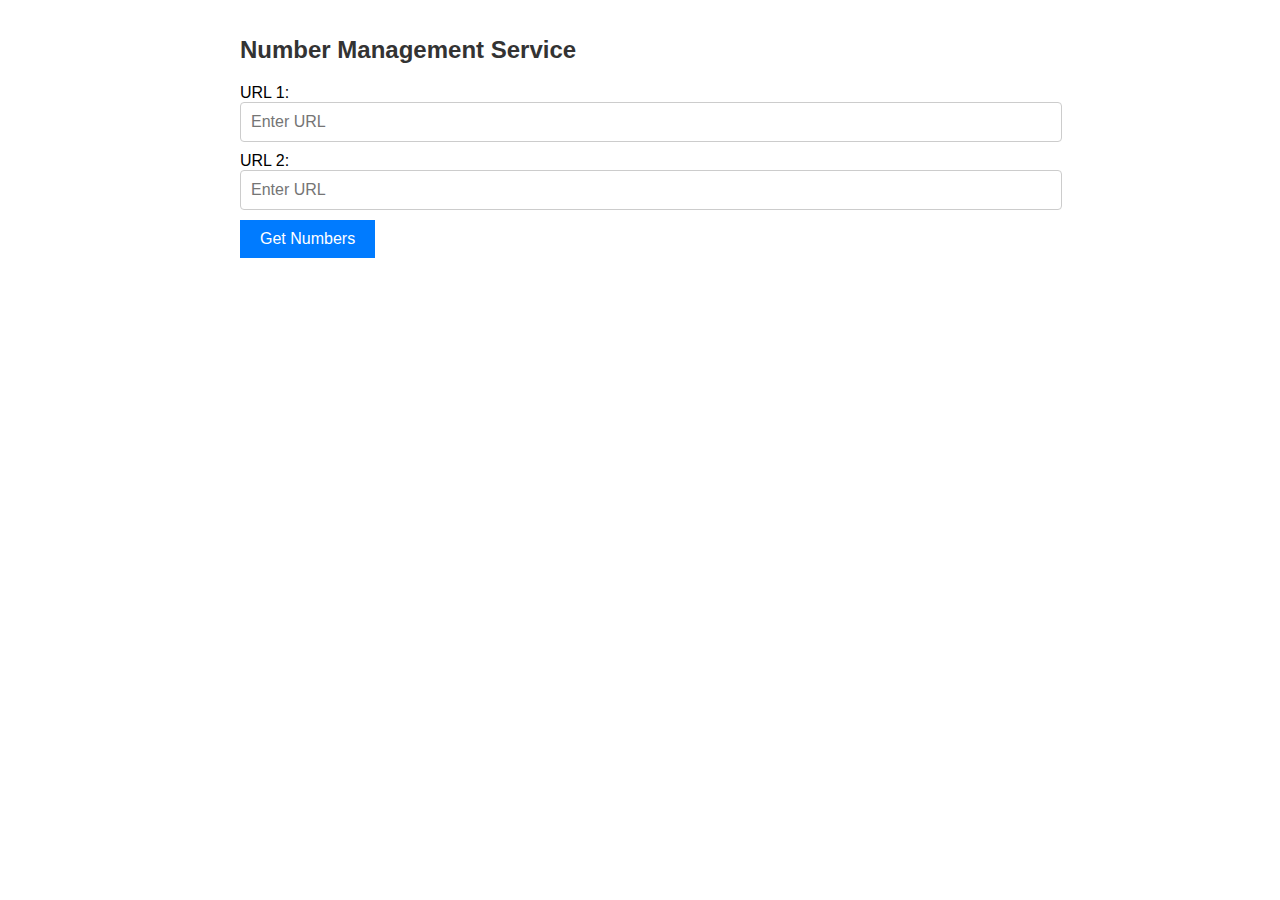
==== index.html @ 89d4655e "Add files via upload" ====
<!DOCTYPE html>
<html lang="en" >
<head>
  <meta charset="UTF-8">
  <title>CodePen - A Pen by Nikky #S</title>
  <link rel="stylesheet" href="./style.css">

</head>
<body>
<!-- partial:index.partial.html -->
<!DOCTYPE html>
<html>
<head>
  <meta charset="UTF-8">
  <title>Number Management Service</title>
  <link rel="stylesheet" href="styles.css">
</head>
<body>
  <div class="container">
    <h1>Number Management Service</h1>

    <form>
      <label for="url1">URL 1:</label>
      <input type="text" id="url1" name="url1" placeholder="Enter URL">

      <label for="url2">URL 2:</label>
      <input type="text" id="url2" name="url2" placeholder="Enter URL">

      <!-- Add more URL input fields as needed -->

      <button type="submit">Get Numbers</button>
    </form>

    <div id="result">
      <!-- Result of the API call will be displayed here -->
    </div>
  </div>

  <script src="script.js"></script>
</body>
</html>
<!-- partial -->
  <script  src="./script.js"></script>

</body>
</html>
---- style.css ----
/* CSS Styles for Number Management Service */

body {
  font-family: Arial, sans-serif;
  margin: 0;
  padding: 20px;
}

h1 {
  color: #333;
}

h2 {
  color: #666;
}

p {
  color: #999;
}

ul {
  list-style-type: none;
  padding: 0;
}

li {
  margin-bottom: 10px;
  font-size: 18px;
}
/* Global Styles */

body {
  font-family: Arial, sans-serif;
  margin: 0;
  padding: 0;
}

.container {
  max-width: 800px;
  margin: 0 auto;
  padding: 20px;
}

/* Styles for specific HTML elements */

h1 {
  font-size: 24px;
  font-weight: bold;
  margin-bottom: 20px;
}

p {
  font-size: 16px;
  line-height: 1.5;
  margin-bottom: 10px;
}

button {
  background-color: #007bff;
  color: #fff;
  border: none;
  padding: 10px 20px;
  font-size: 16px;
  cursor: pointer;
}

button:hover {
  background-color: #0056b3;
}

input[type="text"],
input[type="email"] {
  padding: 10px;
  font-size: 16px;
  border: 1px solid #ccc;
  border-radius: 4px;
  width: 100%;
  margin-bottom: 10px;
}

.error-message {
  color: red;
  font-size: 14px;
  margin-bottom: 10px;
}

.success-message {
  color: green;
  font-size: 14px;
  margin-bottom: 10px;
}
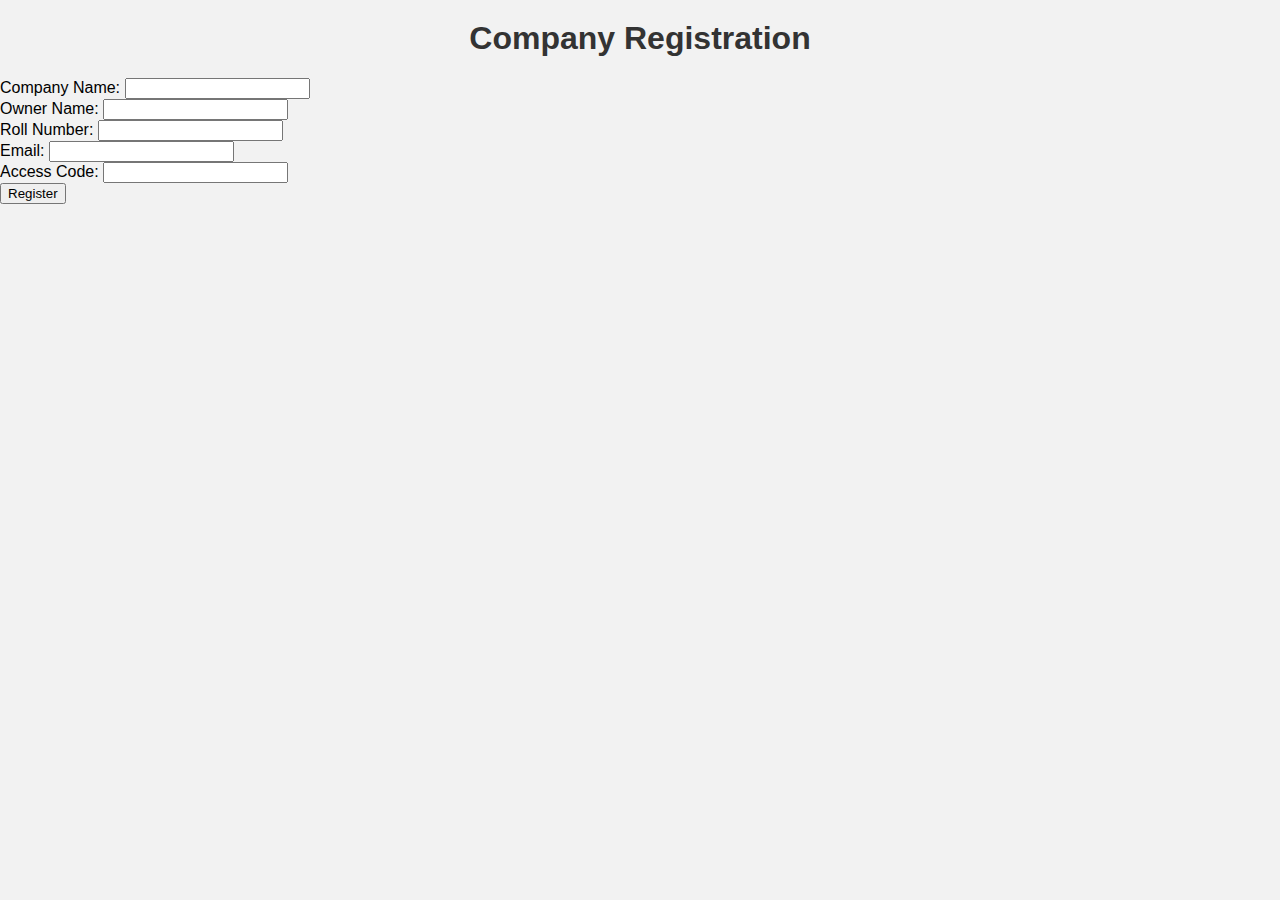
==== commit e2096876: "Add files via upload" ====
--- a/index.html
+++ b/index.html
@@ -11,31 +11,31 @@
 <!DOCTYPE html>
 <html>
 <head>
-  <meta charset="UTF-8">
-  <title>Number Management Service</title>
-  <link rel="stylesheet" href="styles.css">
+  <title>Company Registration</title>
+  <link rel="stylesheet" type="text/css" href="styles.css">
 </head>
 <body>
-  <div class="container">
-    <h1>Number Management Service</h1>
-
-    <form>
-      <label for="url1">URL 1:</label>
-      <input type="text" id="url1" name="url1" placeholder="Enter URL">
-
-      <label for="url2">URL 2:</label>
-      <input type="text" id="url2" name="url2" placeholder="Enter URL">
-
-      <!-- Add more URL input fields as needed -->
-
-      <button type="submit">Get Numbers</button>
-    </form>
-
-    <div id="result">
-      <!-- Result of the API call will be displayed here -->
-    </div>
-  </div>
-
+  <h1>Company Registration</h1>
+  
+  <form id="registrationForm">
+    <label for="companyName">Company Name:</label>
+    <input type="text" id="companyName" name="companyName" required><br>
+    
+    <label for="ownerName">Owner Name:</label>
+    <input type="text" id="ownerName" name="ownerName" required><br>
+    
+    <label for="rollNumber">Roll Number:</label>
+    <input type="text" id="rollNumber" name="rollNumber" required><br>
+    
+    <label for="email">Email:</label>
+    <input type="email" id="email" name="email" required><br>
+    
+    <label for="accessCode">Access Code:</label>
+    <input type="password" id="accessCode" name="accessCode" required><br>
+    
+    <input type="submit" value="Register">
+  </form>
+  
   <script src="script.js"></script>
 </body>
 </html>
--- a/style.css
+++ b/style.css
@@ -1,91 +1,44 @@
-/* CSS Styles for Number Management Service */
-
+/* Selectors */
 body {
   font-family: Arial, sans-serif;
+  background-color: #f2f2f2;
   margin: 0;
-  padding: 20px;
+  padding: 0;
 }
 
 h1 {
   color: #333;
-}
-
-h2 {
-  color: #666;
-}
-
-p {
-  color: #999;
-}
-
-ul {
-  list-style-type: none;
-  padding: 0;
-}
-
-li {
-  margin-bottom: 10px;
-  font-size: 18px;
-}
-/* Global Styles */
-
-body {
-  font-family: Arial, sans-serif;
-  margin: 0;
-  padding: 0;
+  text-align: center;
+  margin-top: 20px;
 }
 
 .container {
-  max-width: 800px;
+  width: 80%;
   margin: 0 auto;
-  padding: 20px;
 }
 
-/* Styles for specific HTML elements */
-
-h1 {
-  font-size: 24px;
+.button {
+  display: inline-block;
+  padding: 10px 20px;
+  background-color: #007bff;
+  color: #fff;
+  text-decoration: none;
+  border-radius: 5px;
   font-weight: bold;
-  margin-bottom: 20px;
 }
 
-p {
-  font-size: 16px;
-  line-height: 1.5;
-  margin-bottom: 10px;
-}
-
-button {
-  background-color: #007bff;
-  color: #fff;
-  border: none;
-  padding: 10px 20px;
-  font-size: 16px;
-  cursor: pointer;
-}
-
-button:hover {
-  background-color: #0056b3;
-}
-
-input[type="text"],
-input[type="email"] {
-  padding: 10px;
-  font-size: 16px;
-  border: 1px solid #ccc;
-  border-radius: 4px;
-  width: 100%;
-  margin-bottom: 10px;
-}
-
-.error-message {
-  color: red;
-  font-size: 14px;
-  margin-bottom: 10px;
-}
-
-.success-message {
-  color: green;
-  font-size: 14px;
-  margin-bottom: 10px;
+/* Media Queries */
+@media (max-width: 600px) {
+  h1 {
+    font-size: 24px;
+  }
+  
+  .container {
+    width: 100%;
+  }
+  
+  .button {
+    font-size: 14px;
+    padding: 8px 16px;
+  }
 }